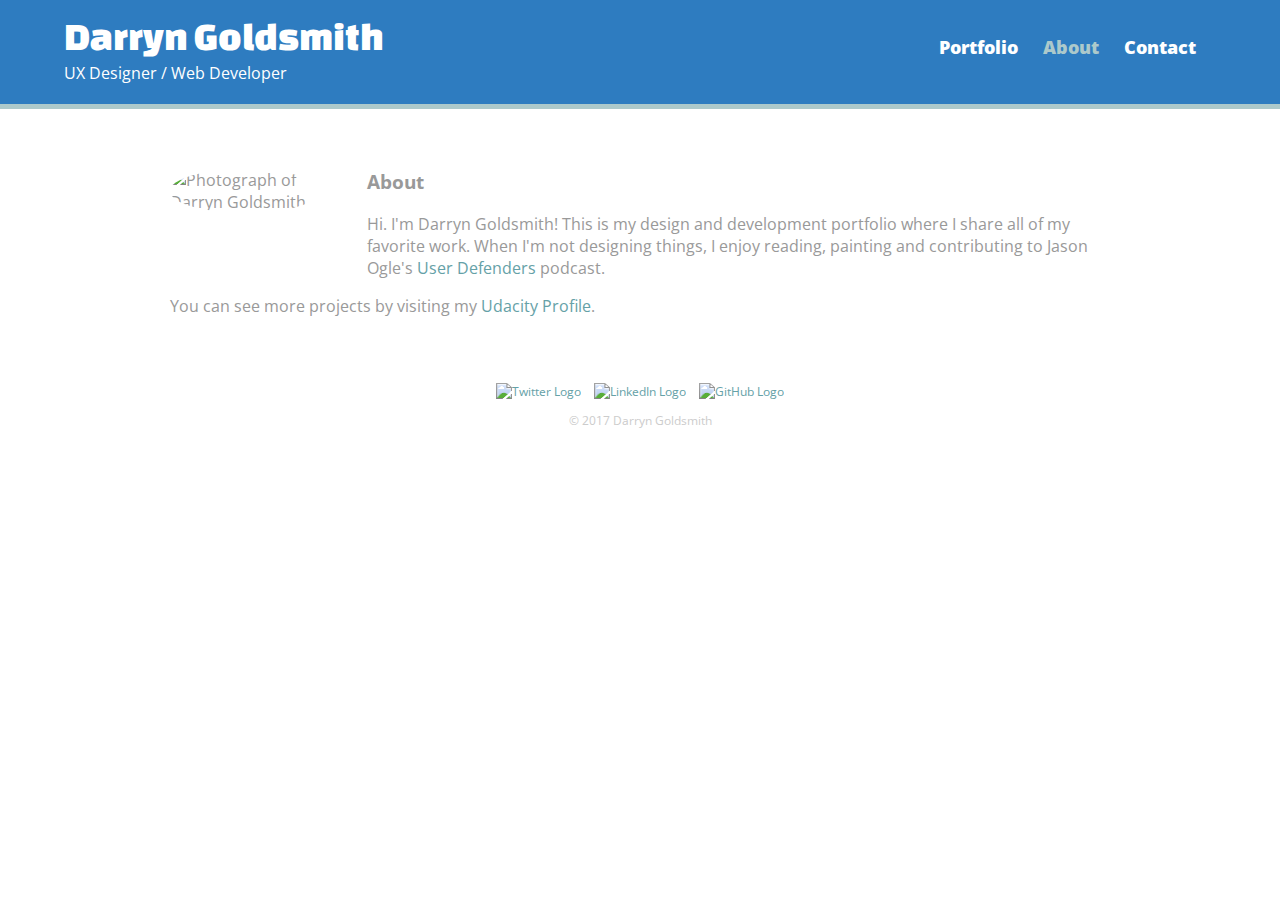
==== about.html @ f953b1bb "small copy change" ====
<!DOCTYPE html>
<html>
  <head>
    <meta charset="utf-8">
    <title>About - Darryn Goldsmith - UX Designer / Web Developer</title>
    <link rel="stylesheet" href="css/normalize.css">
    <link href='http://fonts.googleapis.com/css?family=Changa+One%7COpen+Sans:400,800' rel='stylesheet' type='text/css'>
    <link rel="stylesheet" href="css/main.css">
    <link rel="stylesheet" href="css/responsive.css">
    <meta name="viewport" content="width=device-width, initial-scale=1.0">
  </head>
  <body>
    <header>
      <a href="index.html" id="logo">
        <h1>Darryn Goldsmith</h1>
        <h2>UX Designer / Web Developer</h2>
      </a>
      <nav>
        <ul>
          <li><a href="index.html">Portfolio</a></li>
          <li><a href="about.html" class="selected">About</a></li>
          <li><a href="contact.html">Contact</a></li>
        </ul>
      </nav>
    </header>
    <div id="wrapper">
      <section>
        <img src="img/darryn.jpg" alt="Photograph of Darryn Goldsmith" class="profile-photo">
        <h3>About</h3>
        <p>Hi. I'm Darryn Goldsmith! This is my design and development portfolio where I share all of my favorite work. When I'm not designing things, I enjoy reading, painting and contributing to Jason Ogle's <a href="http://userdefenders.com" target="_blank">User Defenders</a> podcast.</p>
        <p>You can see more projects by visiting my <a href="https://profiles.udacity.com/p/8804555838">Udacity Profile</a>.</p>
      </section>
      <footer>
        <a href="http://twitter.com/waltdoubler" target="_blank"><img src="img/twitter.svg" alt="Twitter Logo" class="social-icon"></a>
        <a href="http://linkedin.com/in/darryn-goldsmith" target="_blank"><img src="img/linkedin-wrap-darryn.png" alt="LinkedIn Logo" class="social-icon"></a>
        <a href="https://github.com/rev007" target="_blank"><img src="img/github-wrap-darryn.png" alt="GitHub Logo" class="social-icon"></a>
        <p>&copy; 2017 Darryn Goldsmith</p>
      </footer>
    </div>
  </body>
</html>
---- css/main.css ----
/*********************
GENERAL
*********************/

body {
  font-family: 'Open Sans', sans-serif; /* falls back to sans-serif if google is down */
}

#wrapper {
  max-width: 940px;
  margin: 0 auto;
  padding: 0 5%;
}

/*#flex-container {*/
  /*display: flex;*/
  /*width: 100%;*/
/*}*/

a {
  text-decoration: none;
}

img {
  max-width: 100%; /* fill images to the size of the parent container */
}

h3 {
  margin: 0 0 1em 0;
}



/*********************
HEADING
*********************/

header {
  float: left;
  margin: 0 0 30px 0;
  padding: 5px 0 0 0;
  width: 100%;
}

#logo {
  text-align: center;
  margin: 0;
}

h1 {
  font-family: 'Changa One', sans-serif; /* falls back to sans-serif if google is down */
  margin: 15px 0;
  font-size: 1.75em; /* em is relative to default pixel size which usually is 16px */
  font-weight: normal;
  line-height: 0.8em;
}

h2 {
  font-size: 0.75em;
  margin: -5px 0 0;
  font-weight: normal;
}



/*********************
NAVIGATION
*********************/

nav {
  text-align: center;
  padding: 10px 0;
  margin: 20px 0 0;
}

nav ul {
  list-style: none;
  margin: 0 10px;
  padding: 0;
}

nav li {
  display: inline-block;
}

nav a {
  font-weight: 800;
  padding: 15px 10px;
}



/*********************
FOOTER
*********************/

footer {
  font-size: 0.75em;
  text-align: center;
  clear: both; /* prevents the footer from floating on both left and right sides */
  padding-top: 50px;
  color: #ccc;
}

.social-icon {
  width: 30px;
  height: 30px;
  margin: 0 5px;
}


/*********************
COLORS
*********************/

/* site body */
body {
  background-color: #fff;
  color: #999;
}

/* green header */
header {
  /*background: #65a1a7;*/
  background: #2e7cc0;
  border-color: #599a68;
}

/* nav background on mobile */
nav {
  /*background: #599a68;*/
  /*background: #6d6e71;*/

  /*6d6e71*/
}

/* logo text */
h1, h2 {
  color: #fff;
}

/* links */
a {
  color: #65a1a7;
}

/* nav link */
nav a, nav a:visited {
  color: #fff;
}

/* selected nav link */
nav a.selected, nav a:hover {
  color: #acc9cb;
}


/*********************
PAGE PORTFOLIO
*********************/

#gallery {
  margin: 0;
  padding: 0;
  /*list-style: none; !* removes bullet points from a list *!*/
  display: flex;
  flex-wrap: wrap;
  width: 100%;
  background-color: #5588aa;
}

#gallery .photo {
  /*width: 45%;*/
  max-width: 28%;
  margin: 2.5%;
  background-color: #f5f5f5;
}

#gallery p {
  margin: 0;
  padding: 5%;
  /*padding: 13.3px;*/
  font-size: 0.75em;
  /*line-height: 1.5;*/
  color: #6d6e71;
  text-align: center;
}

#gallery h3 {
  /*margin: 0 0 1em 0;*/
  text-align: center;
}

li {
  /*display: flex;*/
  /*justify-content: center;*/
  /*align-content: center;*/
  /*flex-direction: column; !* column | row *!*/
}

.photo {
  position: relative; /* used to set photo's overlay position */
  overflow: hidden; /* prevents transforms outside of the container */
  border-radius: .5em;
}

/* ---- Photo Overlay ---- */

.photo-overlay {
  color: #fff;
  position: absolute;
  top: 0;
  right: 0;
  bottom: 0;
  left: 0;
  /*display: none; !* don't use overlays on touch devices *!*/
  /*flex-direction: column;*/
  /*justify-content: center;*/
  align-items: center;
  background: rgba(0,0,0, .5);
}

/* overlay adjustments for images that are already dark */
.light {
  background: rgba(0,0,0, .4);
}

.slide .photo-overlay {
  opacity: 1;
  background: #345d88;
}

#gallery .photo-overlay p {
  font-size: 1em;
  line-height: 1.5;
  color: #fff;
}

/* ---- Buttons ---- */

/*.button {*/
  /*color: #fff;*/
  /*width: 60%;*/
  /*font-weight: 700;*/
  /*display: block;*/
  /*text-align: center;*/
  /*text-decoration: none;*/
  /*background: rgba(74,137,202, .65);*/
  /*padding: 8px 0;*/
  /*border-radius: .5em;*/
  /*position: relative;*/
/*}*/

.button {
  color: #fff;
  width: 60%;
  font-weight: 700;
  display: block;
  text-align: center;
  text-decoration: none;
  border-radius: .5em;

  padding: .3em .8em;
  background: #58a linear-gradient(hsla(0,0%,100%,.2), transparent);
  box-shadow: 0 .05em .25em rgba(0,0,0,.5);
  text-shadow: 0 -.05em .05em rgba(0,0,0,.5);
}

/*.btn-icon {*/
  /*opacity: 0;*/
  /*display: inline-block;*/
  /*width: 18px;*/
  /*height: 18px;*/
  /*background: url('../img/download.svg');*/
  /*position: absolute;*/
  /*left: 45%;*/
  /*top: 27%;*/
/*}*/


/*********************
PAGE ABOUT
*********************/

.profile-photo {
  display: block;
  max-width: 150px;
  margin: 0 auto 30px;
  border-radius: 100%
}


/*********************
PAGE CONTACT
*********************/

.contact-info {
  list-style: none;
  padding: 0;
  margin: 0;
  font-size: 0.9em;
}

.contact-info a {
  display: block;
  min-height: 20px;
  background-repeat: no-repeat;
  background-size: 20px 20px;
  padding: 0 0 0 30px;
  margin: 0 0 10px;
}

.contact-info li.phone a {
  background-image: url('../img/phone.svg');
}

.contact-info li.mail a {
  background-image: url('../img/mail.svg');
}

.contact-info li.twitter a {
  background-image: url('../img/twitter.svg');
}
---- css/responsive.css ----
@media screen and (min-width: 480px) {

  /*********************
  TWO COLUMN LAYOUT
  *********************/

  /*#primary {*/
    /*width: 50%;*/
    /*float: left;*/
  /*}*/

  /*#secondary {*/
    /*width: 40%;*/
    /*float: right;*/
  /*}*/

  /*********************
  MATH FOR THREE COLUMN LAYOUT

  3 columns * (2.5% left margin + 2.5 right margin) = 15% space taken by margins

  100% - 15% = 85% left over

  85% / 3 = 28.333% note that you should resist rounding numbers like these off
  *********************/

  /*********************
  PAGE PORTFOLIO
  *********************/

  /*#gallery li {*/
    /*width: 28.3333%;*/
  /*}*/

  /*#gallery li:nth-child(4n) {*/
    /*clear: left;*/
  /*}*/

  /*********************
  PAGE ABOUT
  *********************/

  .profile-photo {
    float: left;
    margin: 0 5% 80px 0;
  }

}

@media screen and (min-width: 660px) {

  /*********************
  HEADER
  *********************/

  nav {
    background: none;
    float: right;
    font-size: 1.125em;
    margin-right: 5%;
    text-align: right;
    width: 45%;
  }

  #logo {
    float: left;
    margin-left: 5%;
    text-align: left;
    width: 45%;
  }

  h1 {
    font-size: 2.5em;
  }

  h2 {
    /*font-size: 0.825em;*/
    font-size: 1em;
    margin-bottom: 20px;
  }

  header {
    border-bottom: 5px solid #acc9cb;
    margin-bottom: 60px;
  }

}

/*@media screen and (min-width: 1025px) {*/
  /*.photo-overlay {*/
    /*display: flex; !* using flex for ease of text centering *!*/
  /*}*/

/*}*/
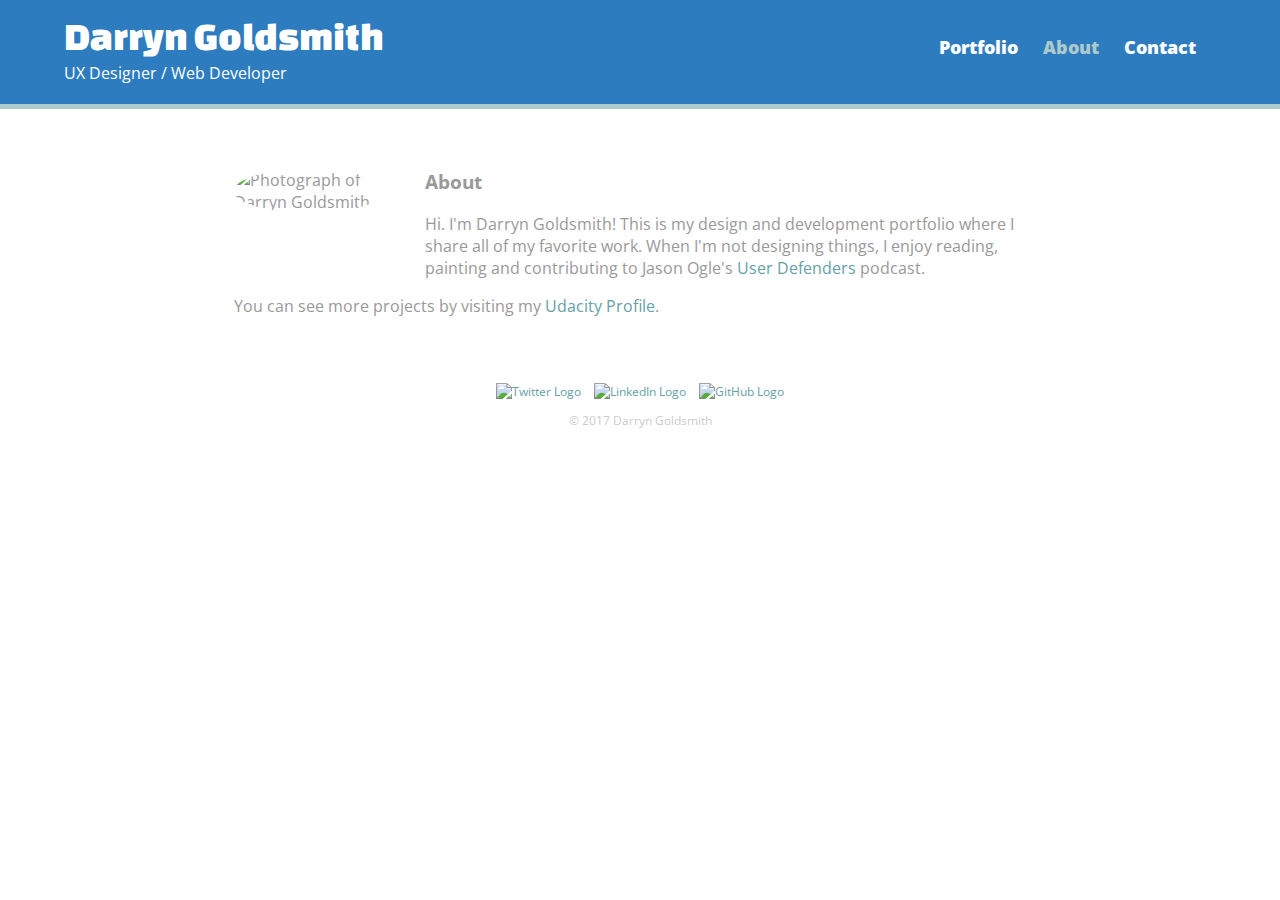
==== commit 84611d75: "Setup complete for changing over to grid layout" ====
--- a/about.html
+++ b/about.html
@@ -3,10 +3,10 @@
   <head>
     <meta charset="utf-8">
     <title>About - Darryn Goldsmith - UX Designer / Web Developer</title>
+    <link href='http://fonts.googleapis.com/css?family=Changa+One%7COpen+Sans:400,800' rel='stylesheet' type='text/css'>
     <link rel="stylesheet" href="css/normalize.css">
-    <link href='http://fonts.googleapis.com/css?family=Changa+One%7COpen+Sans:400,800' rel='stylesheet' type='text/css'>
     <link rel="stylesheet" href="css/main.css">
-    <link rel="stylesheet" href="css/responsive.css">
+    <link rel="stylesheet" href="css/media-queries.css">
     <meta name="viewport" content="width=device-width, initial-scale=1.0">
   </head>
   <body>
--- a/css/main.css
+++ b/css/main.css
@@ -1,6 +1,10 @@
 /*********************
 GENERAL
 *********************/
+
+* {
+	box-sizing: border-box;
+}
 
 body {
   font-family: 'Open Sans', sans-serif; /* falls back to sans-serif if google is down */
@@ -9,6 +13,7 @@
 #wrapper {
   max-width: 940px;
   margin: 0 auto;
+  /* TODO: do you need this much padding? border-box makes your projects shrink a lot */
   padding: 0 5%;
 }
 
@@ -152,6 +157,7 @@
 /* selected nav link */
 nav a.selected, nav a:hover {
   color: #acc9cb;
+  transition: 0.3s ease-out;
 }
 
 
@@ -253,17 +259,17 @@
 
 .button {
   color: #fff;
-  width: 60%;
+  width: 50%;
   font-weight: 700;
   display: block;
   text-align: center;
   text-decoration: none;
-  border-radius: .5em;
-
   padding: .3em .8em;
   background: #58a linear-gradient(hsla(0,0%,100%,.2), transparent);
+  border-radius: .2em;
   box-shadow: 0 .05em .25em rgba(0,0,0,.5);
   text-shadow: 0 -.05em .05em rgba(0,0,0,.5);
+  line-height: 1.5;
 }
 
 /*.btn-icon {*/
@@ -321,4 +327,3 @@
 .contact-info li.twitter a {
   background-image: url('../img/twitter.svg');
 }
-
--- a/css/media-queries.css
+++ b/css/media-queries.css
@@ -0,0 +1,97 @@
+/* TODO: remove pixel based media query */
+/*@media screen and (min-width: 480px) {*/
+@media screen and (min-width: 30em) {
+
+  /*********************
+  TWO COLUMN LAYOUT
+  *********************/
+
+  /*#primary {*/
+    /*width: 50%;*/
+    /*float: left;*/
+  /*}*/
+
+  /*#secondary {*/
+    /*width: 40%;*/
+    /*float: right;*/
+  /*}*/
+
+  /*********************
+  MATH FOR THREE COLUMN LAYOUT
+
+  3 columns * (2.5% left margin + 2.5 right margin) = 15% space taken by margins
+
+  100% - 15% = 85% left over
+
+  85% / 3 = 28.333% note that you should resist rounding numbers like these off
+  *********************/
+
+  /*********************
+  PAGE PORTFOLIO
+  *********************/
+
+  /*#gallery li {*/
+    /*width: 28.3333%;*/
+  /*}*/
+
+  /*#gallery li:nth-child(4n) {*/
+    /*clear: left;*/
+  /*}*/
+
+  /*********************
+  PAGE ABOUT
+  *********************/
+
+  .profile-photo {
+    float: left;
+    margin: 0 5% 80px 0;
+  }
+
+}
+
+/*@media screen and (min-width: 660px) {*/
+@media screen and (min-width: 41em) {
+
+  /*********************
+  HEADER
+  *********************/
+
+  nav {
+    background: none;
+    float: right;
+    font-size: 1.125em;
+    margin-right: 5%;
+    text-align: right;
+    width: 45%;
+  }
+
+  #logo {
+    float: left;
+    margin-left: 5%;
+    text-align: left;
+    width: 45%;
+  }
+
+  h1 {
+    font-size: 2.5em;
+  }
+
+  h2 {
+    /*font-size: 0.825em;*/
+    font-size: 1em;
+    margin-bottom: 20px;
+  }
+
+  header {
+    border-bottom: 5px solid #acc9cb;
+    margin-bottom: 60px;
+  }
+
+}
+
+/*@media screen and (min-width: 1025px) {*/
+  /*.photo-overlay {*/
+    /*display: flex; !* using flex for ease of text centering *!*/
+  /*}*/
+
+/*}*/
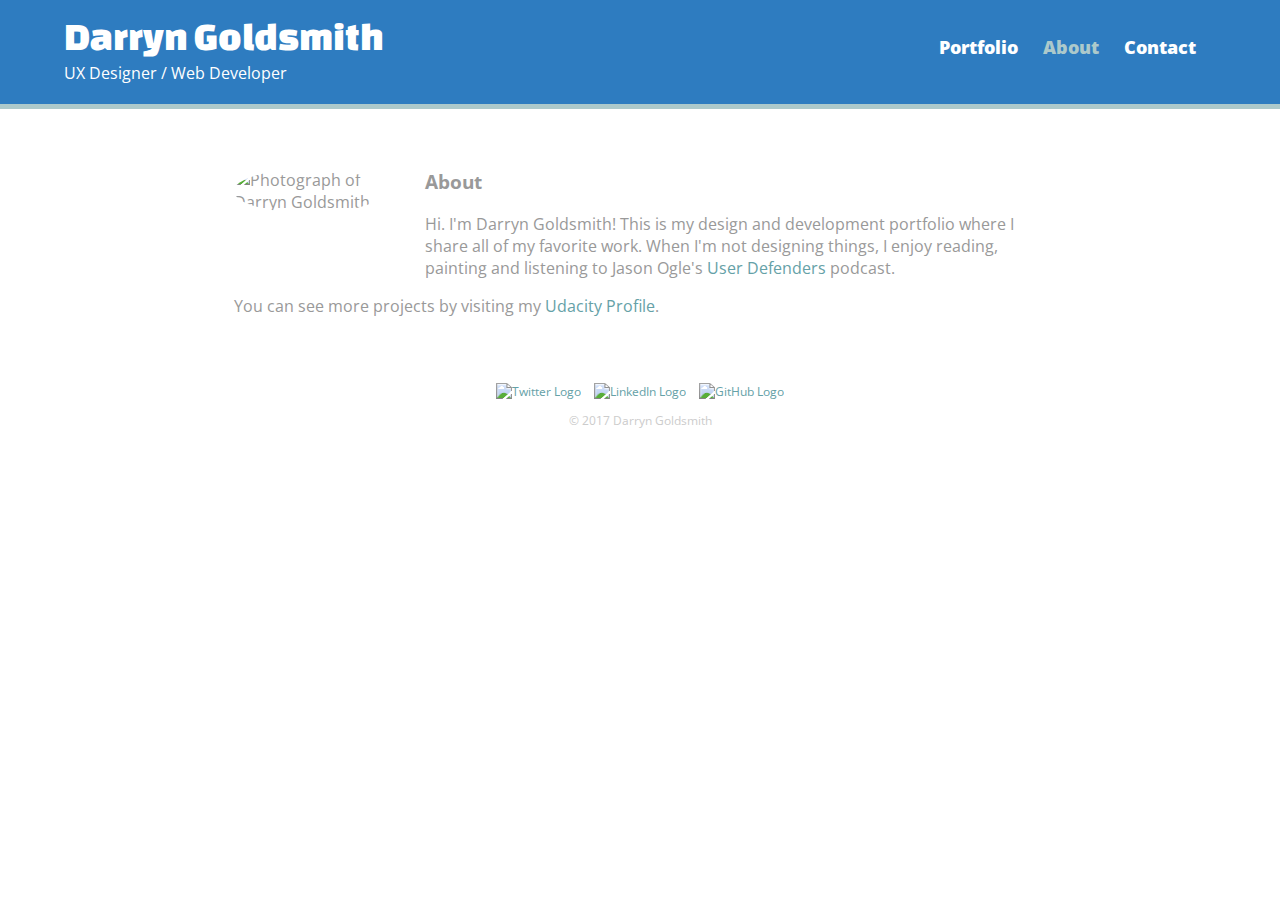
==== commit 9b36c02b: "Added a playground to experiment with css grid" ====
--- a/about.html
+++ b/about.html
@@ -11,7 +11,7 @@
   </head>
   <body>
     <header>
-      <a href="index.html" id="logo">
+      <a href="index.html" id="card">
         <h1>Darryn Goldsmith</h1>
         <h2>UX Designer / Web Developer</h2>
       </a>
@@ -27,7 +27,7 @@
       <section>
         <img src="img/darryn.jpg" alt="Photograph of Darryn Goldsmith" class="profile-photo">
         <h3>About</h3>
-        <p>Hi. I'm Darryn Goldsmith! This is my design and development portfolio where I share all of my favorite work. When I'm not designing things, I enjoy reading, painting and contributing to Jason Ogle's <a href="http://userdefenders.com" target="_blank">User Defenders</a> podcast.</p>
+        <p>Hi. I'm Darryn Goldsmith! This is my design and development portfolio where I share all of my favorite work. When I'm not designing things, I enjoy reading, painting and listening to Jason Ogle's <a href="http://userdefenders.com" target="_blank">User Defenders</a> podcast.</p>
         <p>You can see more projects by visiting my <a href="https://profiles.udacity.com/p/8804555838">Udacity Profile</a>.</p>
       </section>
       <footer>
--- a/css/main.css
+++ b/css/main.css
@@ -13,8 +13,8 @@
 #wrapper {
   max-width: 940px;
   margin: 0 auto;
-  /* TODO: do you need this much padding? border-box makes your projects shrink a lot */
   padding: 0 5%;
+  clear: both; /* clearing from floated nav elements */
 }
 
 /*#flex-container {*/
@@ -47,7 +47,7 @@
   width: 100%;
 }
 
-#logo {
+#card {
   text-align: center;
   margin: 0;
 }
@@ -139,7 +139,7 @@
   /*6d6e71*/
 }
 
-/* logo text */
+/* card text */
 h1, h2 {
   color: #fff;
 }
--- a/css/media-queries.css
+++ b/css/media-queries.css
@@ -65,7 +65,7 @@
     width: 45%;
   }
 
-  #logo {
+  #card {
     float: left;
     margin-left: 5%;
     text-align: left;
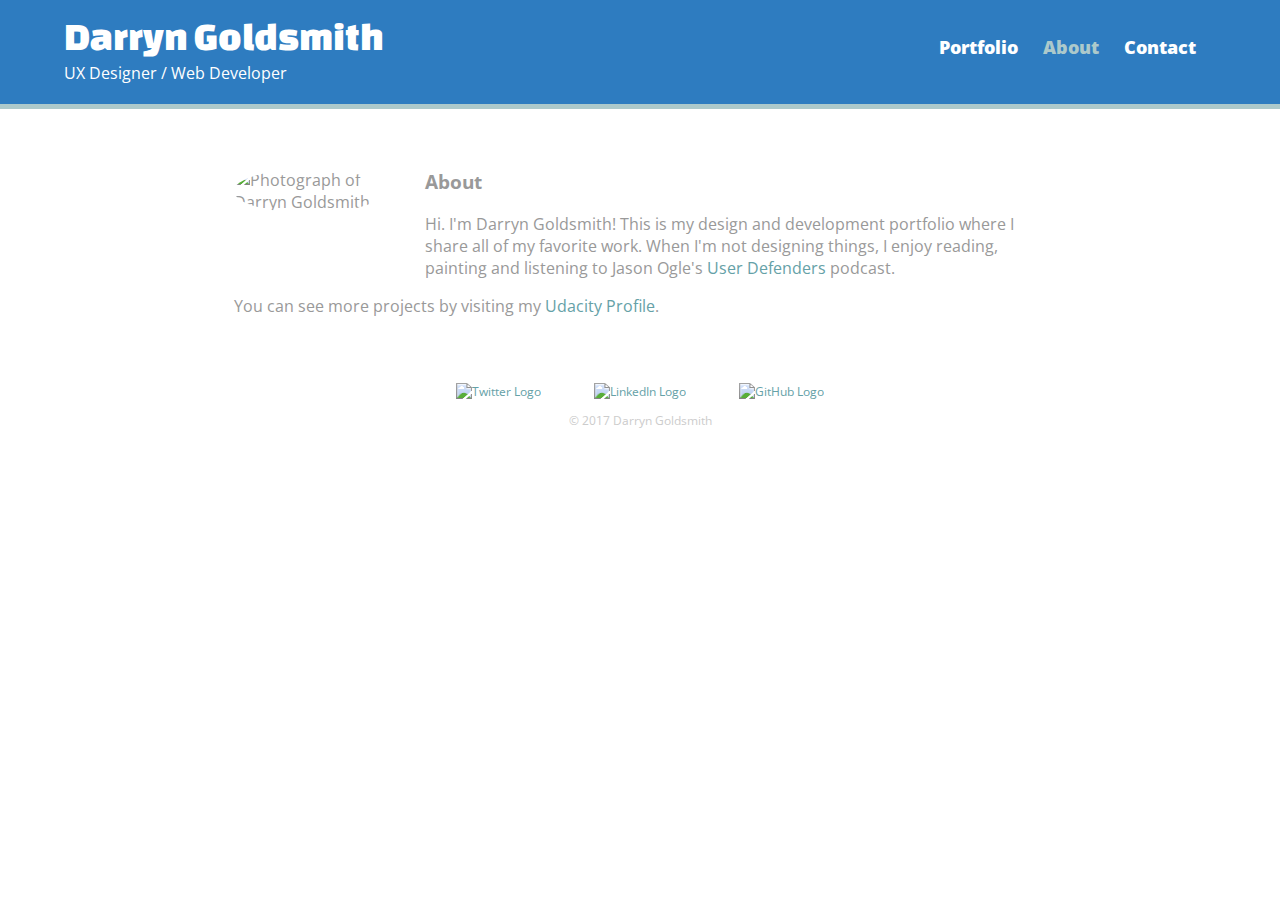
==== commit 32b9d077: "Starting to look good" ====
--- a/about.html
+++ b/about.html
@@ -11,7 +11,7 @@
   </head>
   <body>
     <header>
-      <a href="index.html" id="card">
+      <a href="index.html" id="home">
         <h1>Darryn Goldsmith</h1>
         <h2>UX Designer / Web Developer</h2>
       </a>
--- a/css/main.css
+++ b/css/main.css
@@ -17,11 +17,6 @@
   clear: both; /* clearing from floated nav elements */
 }
 
-/*#flex-container {*/
-  /*display: flex;*/
-  /*width: 100%;*/
-/*}*/
-
 a {
   text-decoration: none;
 }
@@ -33,7 +28,6 @@
 h3 {
   margin: 0 0 1em 0;
 }
-
 
 
 /*********************
@@ -47,7 +41,7 @@
   width: 100%;
 }
 
-#card {
+#home {
   text-align: center;
   margin: 0;
 }
@@ -67,7 +61,6 @@
 }
 
 
-
 /*********************
 NAVIGATION
 *********************/
@@ -94,7 +87,6 @@
 }
 
 
-
 /*********************
 FOOTER
 *********************/
@@ -110,7 +102,7 @@
 .social-icon {
   width: 30px;
   height: 30px;
-  margin: 0 5px;
+  margin: 0 15px;
 }
 
 
@@ -124,27 +116,17 @@
   color: #999;
 }
 
-/* green header */
 header {
-  /*background: #65a1a7;*/
   background: #2e7cc0;
   border-color: #599a68;
 }
 
-/* nav background on mobile */
-nav {
-  /*background: #599a68;*/
-  /*background: #6d6e71;*/
-
-  /*6d6e71*/
-}
-
-/* card text */
+/* home link text */
 h1, h2 {
   color: #fff;
 }
 
-/* links */
+/* other links */
 a {
   color: #65a1a7;
 }
@@ -162,52 +144,20 @@
 
 
 /*********************
-PAGE PORTFOLIO
-*********************/
-
-#gallery {
-  margin: 0;
-  padding: 0;
-  /*list-style: none; !* removes bullet points from a list *!*/
-  display: flex;
-  flex-wrap: wrap;
-  width: 100%;
-  background-color: #5588aa;
-}
-
-#gallery .photo {
-  /*width: 45%;*/
-  max-width: 28%;
-  margin: 2.5%;
-  background-color: #f5f5f5;
-}
-
-#gallery p {
-  margin: 0;
-  padding: 5%;
-  /*padding: 13.3px;*/
-  font-size: 0.75em;
-  /*line-height: 1.5;*/
-  color: #6d6e71;
-  text-align: center;
-}
-
-#gallery h3 {
-  /*margin: 0 0 1em 0;*/
-  text-align: center;
-}
-
-li {
-  /*display: flex;*/
-  /*justify-content: center;*/
-  /*align-content: center;*/
-  /*flex-direction: column; !* column | row *!*/
-}
-
-.photo {
+PORTFOLIO PAGE
+*********************/
+
+.card {
   position: relative; /* used to set photo's overlay position */
   overflow: hidden; /* prevents transforms outside of the container */
+  border: solid #999;
   border-radius: .5em;
+}
+
+.title {
+  width: 90%;
+  margin: 0 auto;
+  text-align: center;
 }
 
 /* ---- Photo Overlay ---- */
@@ -222,8 +172,10 @@
   /*display: none; !* don't use overlays on touch devices *!*/
   /*flex-direction: column;*/
   /*justify-content: center;*/
-  align-items: center;
+  /*align-items: center;*/
+  text-align: center;
   background: rgba(0,0,0, .5);
+  padding: .3em;
 }
 
 /* overlay adjustments for images that are already dark */
@@ -236,26 +188,7 @@
   background: #345d88;
 }
 
-#gallery .photo-overlay p {
-  font-size: 1em;
-  line-height: 1.5;
-  color: #fff;
-}
-
 /* ---- Buttons ---- */
-
-/*.button {*/
-  /*color: #fff;*/
-  /*width: 60%;*/
-  /*font-weight: 700;*/
-  /*display: block;*/
-  /*text-align: center;*/
-  /*text-decoration: none;*/
-  /*background: rgba(74,137,202, .65);*/
-  /*padding: 8px 0;*/
-  /*border-radius: .5em;*/
-  /*position: relative;*/
-/*}*/
 
 .button {
   color: #fff;
@@ -272,17 +205,6 @@
   line-height: 1.5;
 }
 
-/*.btn-icon {*/
-  /*opacity: 0;*/
-  /*display: inline-block;*/
-  /*width: 18px;*/
-  /*height: 18px;*/
-  /*background: url('../img/download.svg');*/
-  /*position: absolute;*/
-  /*left: 45%;*/
-  /*top: 27%;*/
-/*}*/
-
 
 /*********************
 PAGE ABOUT
--- a/css/media-queries.css
+++ b/css/media-queries.css
@@ -1,6 +1,10 @@
 /* TODO: remove pixel based media query */
 /*@media screen and (min-width: 480px) {*/
 @media screen and (min-width: 30em) {
+
+  .social-icon {
+    margin: 0 25px;
+  }
 
   /*********************
   TWO COLUMN LAYOUT
@@ -65,7 +69,7 @@
     width: 45%;
   }
 
-  #card {
+  #home {
     float: left;
     margin-left: 5%;
     text-align: left;
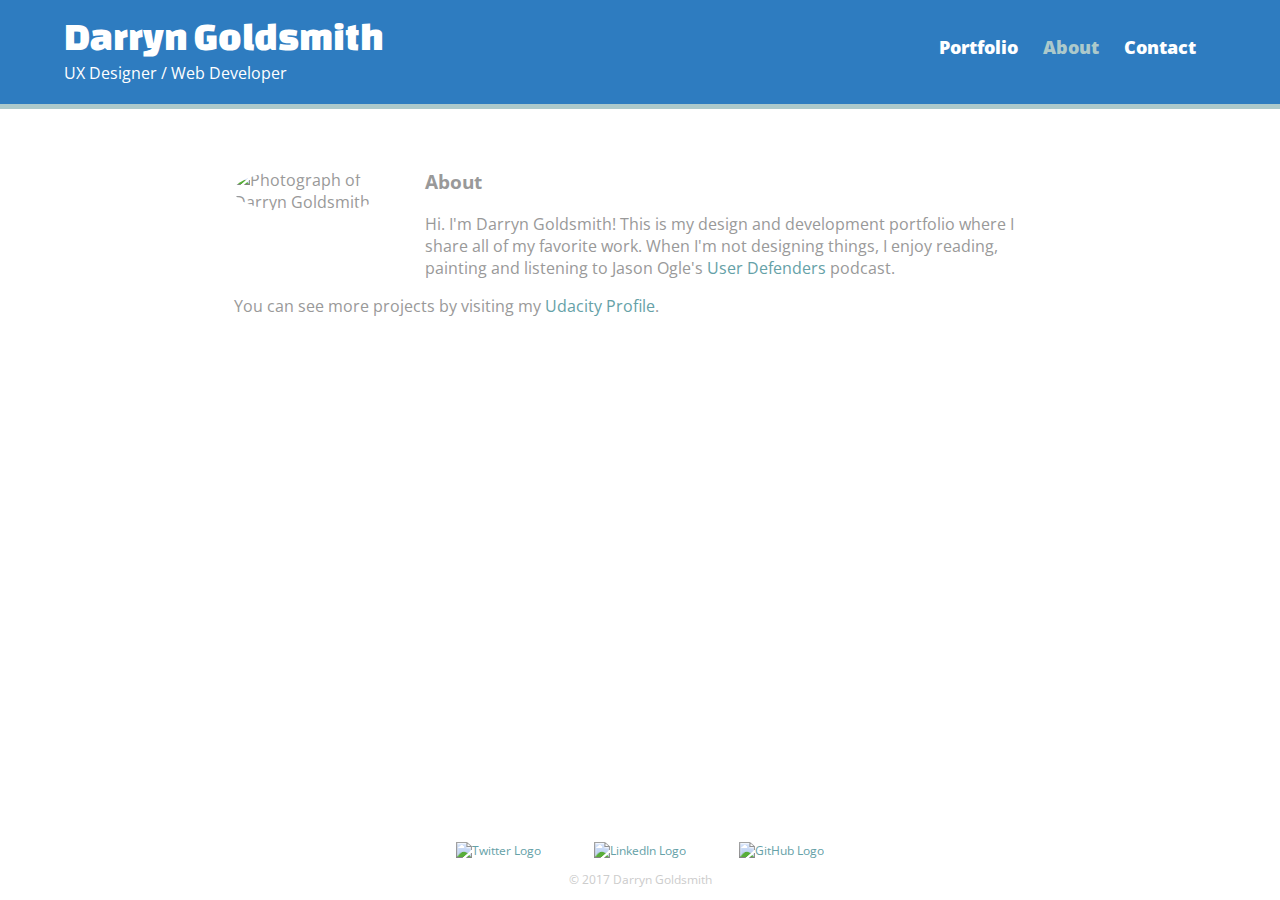
==== commit 47a2534d: "Line grid works" ====
--- a/about.html
+++ b/about.html
@@ -30,12 +30,12 @@
         <p>Hi. I'm Darryn Goldsmith! This is my design and development portfolio where I share all of my favorite work. When I'm not designing things, I enjoy reading, painting and listening to Jason Ogle's <a href="http://userdefenders.com" target="_blank">User Defenders</a> podcast.</p>
         <p>You can see more projects by visiting my <a href="https://profiles.udacity.com/p/8804555838">Udacity Profile</a>.</p>
       </section>
-      <footer>
-        <a href="http://twitter.com/waltdoubler" target="_blank"><img src="img/twitter.svg" alt="Twitter Logo" class="social-icon"></a>
-        <a href="http://linkedin.com/in/darryn-goldsmith" target="_blank"><img src="img/linkedin-wrap-darryn.png" alt="LinkedIn Logo" class="social-icon"></a>
-        <a href="https://github.com/rev007" target="_blank"><img src="img/github-wrap-darryn.png" alt="GitHub Logo" class="social-icon"></a>
-        <p>&copy; 2017 Darryn Goldsmith</p>
-      </footer>
     </div>
+    <footer>
+      <a href="http://twitter.com/waltdoubler" target="_blank"><img src="img/twitter.svg" alt="Twitter Logo" class="social-icon"></a>
+      <a href="http://linkedin.com/in/darryn-goldsmith" target="_blank"><img src="img/linkedin-wrap-darryn.png" alt="LinkedIn Logo" class="social-icon"></a>
+      <a href="https://github.com/rev007" target="_blank"><img src="img/github-wrap-darryn.png" alt="GitHub Logo" class="social-icon"></a>
+      <p>&copy; 2017 Darryn Goldsmith</p>
+    </footer>
   </body>
 </html>
--- a/css/main.css
+++ b/css/main.css
@@ -8,13 +8,17 @@
 
 body {
   font-family: 'Open Sans', sans-serif; /* falls back to sans-serif if google is down */
+  display: flex;
+  flex-direction: column;
+  min-height: 100vh;
 }
 
 #wrapper {
   max-width: 940px;
   margin: 0 auto;
   padding: 0 5%;
-  clear: both; /* clearing from floated nav elements */
+  /*clear: both; !* clearing from floated nav elements *!*/
+  flex: 1;
 }
 
 a {
@@ -163,19 +167,19 @@
 /* ---- Photo Overlay ---- */
 
 .photo-overlay {
-  color: #fff;
   position: absolute;
   top: 0;
   right: 0;
   bottom: 0;
   left: 0;
-  /*display: none; !* don't use overlays on touch devices *!*/
-  /*flex-direction: column;*/
-  /*justify-content: center;*/
-  /*align-items: center;*/
-  text-align: center;
+  text-align: center;
+  color: #fff;
   background: rgba(0,0,0, .5);
   padding: .3em;
+  display: flex;
+  flex-direction: column;
+  justify-content: center;
+  align-items: center;
 }
 
 /* overlay adjustments for images that are already dark */
@@ -192,7 +196,7 @@
 
 .button {
   color: #fff;
-  width: 50%;
+  /*width: 50%;*/
   font-weight: 700;
   display: block;
   text-align: center;
@@ -232,6 +236,7 @@
 .contact-info a {
   display: block;
   min-height: 20px;
+  width: fit-content;
   background-repeat: no-repeat;
   background-size: 20px 20px;
   padding: 0 0 0 30px;
--- a/css/media-queries.css
+++ b/css/media-queries.css
@@ -10,15 +10,15 @@
   TWO COLUMN LAYOUT
   *********************/
 
-  /*#primary {*/
-    /*width: 50%;*/
-    /*float: left;*/
-  /*}*/
+  #primary {
+    width: 50%;
+    float: left;
+  }
 
-  /*#secondary {*/
-    /*width: 40%;*/
-    /*float: right;*/
-  /*}*/
+  #secondary {
+    width: 40%;
+    float: right;
+  }
 
   /*********************
   MATH FOR THREE COLUMN LAYOUT
@@ -73,7 +73,7 @@
     float: left;
     margin-left: 5%;
     text-align: left;
-    width: 45%;
+    /*width: 45%;*/
   }
 
   h1 {
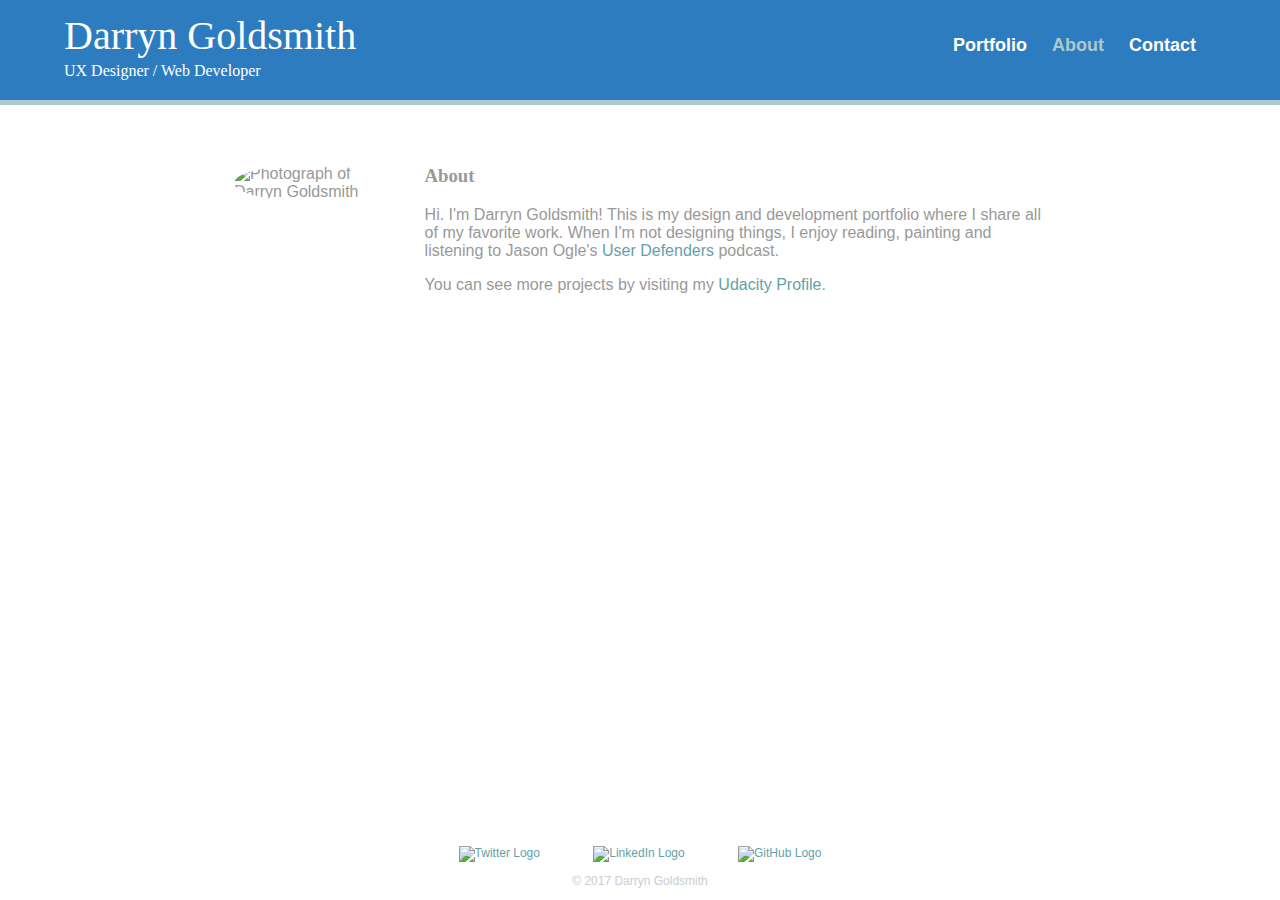
==== commit e2ab3b01: "A lot of playground activity" ====
--- a/about.html
+++ b/about.html
@@ -1,12 +1,17 @@
 <!DOCTYPE html>
 <html>
   <head>
+    <script src="https://use.typekit.net/zjy1kaw.js"></script>
+    <script>try{Typekit.load({ async: true });}catch(e){}</script>
     <meta charset="utf-8">
     <title>About - Darryn Goldsmith - UX Designer / Web Developer</title>
-    <link href='http://fonts.googleapis.com/css?family=Changa+One%7COpen+Sans:400,800' rel='stylesheet' type='text/css'>
+    <!--<link href='http://fonts.googleapis.com/css?family=Changa+One%7COpen+Sans:400,800' rel='stylesheet' type='text/css'>-->
     <link rel="stylesheet" href="css/normalize.css">
     <link rel="stylesheet" href="css/main.css">
+    <link rel="stylesheet" href="css/grid.css">
     <link rel="stylesheet" href="css/media-queries.css">
+    <link rel="stylesheet" href="css/interactions.css">
+    <link rel="stylesheet" href="css/playground.css">
     <meta name="viewport" content="width=device-width, initial-scale=1.0">
   </head>
   <body>
--- a/css/main.css
+++ b/css/main.css
@@ -7,7 +7,7 @@
 }
 
 body {
-  font-family: 'Open Sans', sans-serif; /* falls back to sans-serif if google is down */
+  /*font-family: 'Open Sans', sans-serif; !* falls back to sans-serif if google is down *!*/
   display: flex;
   flex-direction: column;
   min-height: 100vh;
@@ -17,7 +17,6 @@
   max-width: 940px;
   margin: 0 auto;
   padding: 0 5%;
-  /*clear: both; !* clearing from floated nav elements *!*/
   flex: 1;
 }
 
@@ -98,7 +97,6 @@
 footer {
   font-size: 0.75em;
   text-align: center;
-  clear: both; /* prevents the footer from floating on both left and right sides */
   padding-top: 50px;
   color: #ccc;
 }
@@ -158,10 +156,24 @@
   border-radius: .5em;
 }
 
-.title {
-  width: 90%;
-  margin: 0 auto;
-  text-align: center;
+figure {
+  height: 100%;
+  display: flex;
+  flex-direction: column;
+  justify-content: space-between;
+}
+
+figcaption {
+  text-align: center;
+  line-height: 2.5;
+  color: #999;
+}
+
+.photo {
+  height: 100%;
+  display: flex;
+  flex-direction: column;
+  justify-content: flex-end;
 }
 
 /* ---- Photo Overlay ---- */
@@ -196,7 +208,6 @@
 
 .button {
   color: #fff;
-  /*width: 50%;*/
   font-weight: 700;
   display: block;
   text-align: center;
@@ -211,7 +222,7 @@
 
 
 /*********************
-PAGE ABOUT
+ABOUT PAGE
 *********************/
 
 .profile-photo {
@@ -223,7 +234,7 @@
 
 
 /*********************
-PAGE CONTACT
+CONTACT PAGE
 *********************/
 
 .contact-info {
--- a/css/grid.css
+++ b/css/grid.css
@@ -0,0 +1,90 @@
+/*********************
+FLEXBOX LAYOUT
+*********************/
+
+.grid {
+    display: flex;
+    flex-wrap: wrap;
+    justify-content: center;
+}
+
+/*.grid > .card {*/
+    /*flex: 1;*/
+/*}*/
+
+/*********************
+GRID LAYOUT
+*********************/
+
+.grid {
+    display: grid;
+    grid-gap: 1em;
+}
+
+@media screen and (min-width: 30em) {
+
+    .grid {
+        grid-template-columns: 1fr 1fr;
+    }
+
+    .wireframe {
+        grid-row: 1 / 3;
+    }
+
+    .usability {
+        grid-row: 1 / 3;
+    }
+
+    .mockup {
+        grid-row: 3 / 6;
+    }
+
+    .mobile {
+        grid-row: 3 / 5;
+    }
+
+    .web {
+        grid-row: 5 / 7;
+        grid-column: 2 / 3;
+    }
+
+    .resume {
+        grid-row: 6 / 7;
+        grid-column: 1 / 2;
+    }
+
+}
+
+@media screen and (min-width: 41em) {
+
+    .grid {
+        grid-template-columns: 1fr 1fr 1fr;
+    }
+
+    .wireframe {
+        grid-row: 1 / 3;
+    }
+
+    .usability {
+        grid-row: 1 / 3;
+    }
+
+    .mockup {
+        grid-row: 1 / 4;
+    }
+
+    .slide {
+        grid-row: 3 / 5;
+    }
+
+    .web {
+        grid-column: 1 / 2;
+    }
+
+    .resume {
+        grid-row: 4 / 5;
+        grid-column: 3 / 4;
+    }
+
+}
+
--- a/css/media-queries.css
+++ b/css/media-queries.css
@@ -1,5 +1,7 @@
-/* TODO: remove pixel based media query */
-/*@media screen and (min-width: 480px) {*/
+/*********************
+MEDIA QUERIES
+*********************/
+
 @media screen and (min-width: 30em) {
 
   .social-icon {
@@ -7,7 +9,7 @@
   }
 
   /*********************
-  TWO COLUMN LAYOUT
+  CONTACT PAGE
   *********************/
 
   #primary {
@@ -30,20 +32,9 @@
   85% / 3 = 28.333% note that you should resist rounding numbers like these off
   *********************/
 
-  /*********************
-  PAGE PORTFOLIO
-  *********************/
-
-  /*#gallery li {*/
-    /*width: 28.3333%;*/
-  /*}*/
-
-  /*#gallery li:nth-child(4n) {*/
-    /*clear: left;*/
-  /*}*/
 
   /*********************
-  PAGE ABOUT
+  ABOUT PAGE
   *********************/
 
   .profile-photo {
@@ -53,7 +44,6 @@
 
 }
 
-/*@media screen and (min-width: 660px) {*/
 @media screen and (min-width: 41em) {
 
   /*********************
@@ -73,7 +63,6 @@
     float: left;
     margin-left: 5%;
     text-align: left;
-    /*width: 45%;*/
   }
 
   h1 {
@@ -81,7 +70,6 @@
   }
 
   h2 {
-    /*font-size: 0.825em;*/
     font-size: 1em;
     margin-bottom: 20px;
   }
@@ -92,10 +80,3 @@
   }
 
 }
-
-/*@media screen and (min-width: 1025px) {*/
-  /*.photo-overlay {*/
-    /*display: flex; !* using flex for ease of text centering *!*/
-  /*}*/
-
-/*}*/
--- a/css/interactions.css
+++ b/css/interactions.css
@@ -0,0 +1,83 @@
+/***********************
+TRANSITIONS & TRANSFORMS
+***********************/
+
+.card,
+img {
+    transition: .5s;
+}
+
+.card img {
+    transform-origin: 0 0;
+}
+
+/* origin will scale to the word 'resume' on hover */
+.card .resume {
+    /*transform-origin: 100% 0;*/
+    transform-origin: 100% 100%;
+}
+
+.card:hover {
+    transform: scale(1.1);
+}
+
+/* scale should cover image caption which is replaced by overlay <h3> */
+.card:hover img {
+    transform: scale(1.24);
+}
+
+/* scale mockup less so it doesn't overlap adjacent card */
+.card:hover .mockup {
+    transform: scale(1.7);
+}
+
+/* scale resume more to do what??? */
+.card:hover .resume {
+    transform: scale(1.65);
+}
+
+
+/*********************
+OVERLAY TRANSITIONS
+*********************/
+
+.photo-overlay {
+    opacity: 0;
+    transition: .5s;
+}
+
+.photo-overlay:hover {
+    opacity: 1;
+}
+
+.slide .photo-overlay {
+    transform: translateX(-100%);
+}
+
+.slide:hover .photo-overlay {
+    transform: translateX(0);
+}
+
+.slide:hover img {
+    transform: translateX(100%);
+}
+
+
+/*********************
+BUTTON TRANSITIONS
+*********************/
+
+.button {
+    opacity: 0;
+    transition: opacity .2s .5s, background .2s .1s, box-shadow .3s 0s;
+    transition-timing-function: ease-out;
+}
+
+.button:hover {
+    background: rgba(74, 137, 202, 1);
+    box-shadow: 0 0 0 2px rgba(255, 255, 255, .7);
+}
+
+.card:hover .button {
+    opacity: 1;
+}
--- a/css/playground.css
+++ b/css/playground.css
@@ -0,0 +1,59 @@
+/*.color {*/
+    /*background: cornsilk;*/
+/*}*/
+
+/*.color:nth-child(even) {*/
+    /*background: darkseagreen;*/
+/*}*/
+
+body {
+    font-family: "source-sans-pro",sans-serif;
+    font-weight: 300;
+    font-style: normal;
+}
+
+h1,
+h2,
+h3 {
+    /*font-family: 'jubilat', serif;*/
+    font-family: "jubilat-thin",serif;
+}
+
+nav a {
+    font-weight: 600;
+    padding: 15px 10px;
+}
+
+.zork {
+    color: #999;
+}
+
+q::before {
+    content: "“";
+    color: #2fb88b;
+}
+
+q::after {
+    content: "”";
+    color: #2fb88b;
+}
+
+.button {
+    font-weight: 600;
+}
+
+.card {
+    width: 30%;
+    margin: 10px;
+}
+
+@supports (display: grid) {
+    .card {
+        width: initial;
+        margin: initial;
+    }
+
+    figure {
+        justify-content: flex-end;
+    }
+}
